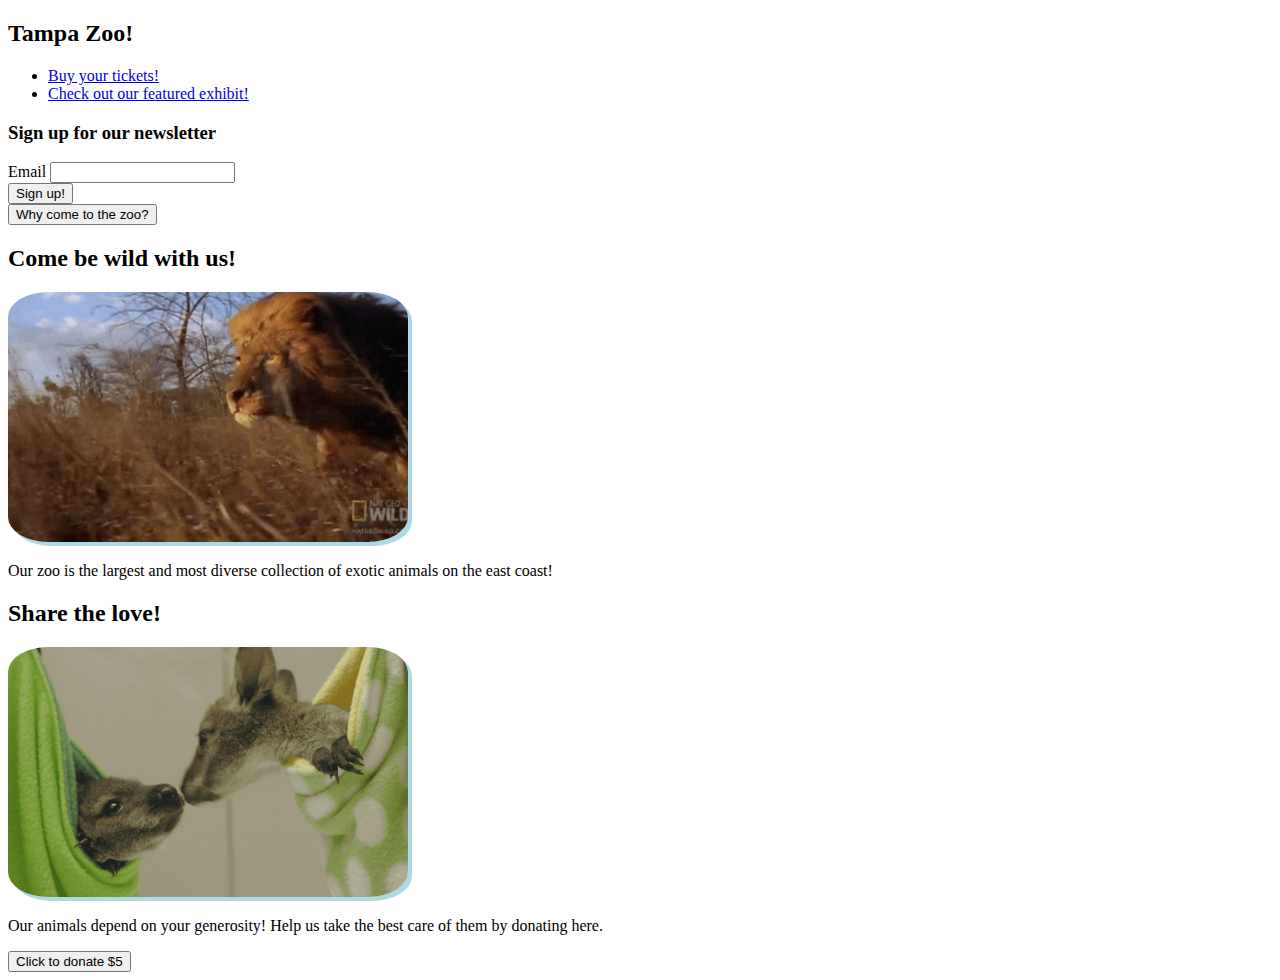
==== index.html @ 377b96e8 "Rename home.html to index.html" ====
<!DOCTYPE html>
<html lang="en">

<head>
    <meta charset="UTF-8">
    <title>Home Page</title>
    <link rel="stylesheet" type="text/css" href="../Styles/main.css">
</head>

<body>
    <script src="./main.js"></script>

    <header class="h-header" style="background-image: url('../Images/tall.gif');
    background-repeat: no-repeat;background-attachment: fixed;
    background-size: cover;">
        <h2>Tampa Zoo!</h2>
    </header>
    <div class="h-container">
        <div class="h-nav">
            <nav>
                <ul>
                    <li><a href="ticket.html">Buy your tickets!</a></li>
                    <li><a href="featured.html">Check out our featured exhibit!</a></li>
                </ul>
            </nav>
            <h3>Sign up for our newsletter</h3>
            <label for="email">Email</label>
            <input name="email" type="text" pattern="[a-z0-9._%+-]+@[a-z0-9.-]+\.[a-z]{2,4}$" id="myEmail"><br>
            <input onclick="changesButton()" type="button" value="Sign up!" id="signbutton"></input>
            <div class="why"></div>
            <button onclick="facts()">Why come to the zoo?</button>
        </div>
        <div class="h-body">
            <h2>Come be wild with us! </h2>
            <img id="lionrun" src="../Images\lion.gif" style="width: 400px; height: 250px;object-fit: cover; border-radius: 10%;
                box-shadow: 4px 4px lightblue;" onmouseover="lion()" />
            <p>
                Our zoo is the largest and most diverse collection of exotic animals on the east coast!
            </p>

            <h2>Share the love!</h2>
            <img id="kiss" src="../Images\kiss.gif" style="width: 400px; height: 250px;object-fit: cover;border-radius: 10%;
                box-shadow: 4px 4px lightblue;" onmouseover="kangaroo()" />
            <p>Our animals depend on your generosity! Help us take the best care
                of them by donating here.
            </p>
            <div class="donate"></div>
            <button id="dontateButton" onclick="donate()" ;>
                Click to donate $5
            </button>
        </div>

    </div>

</body>

</html>
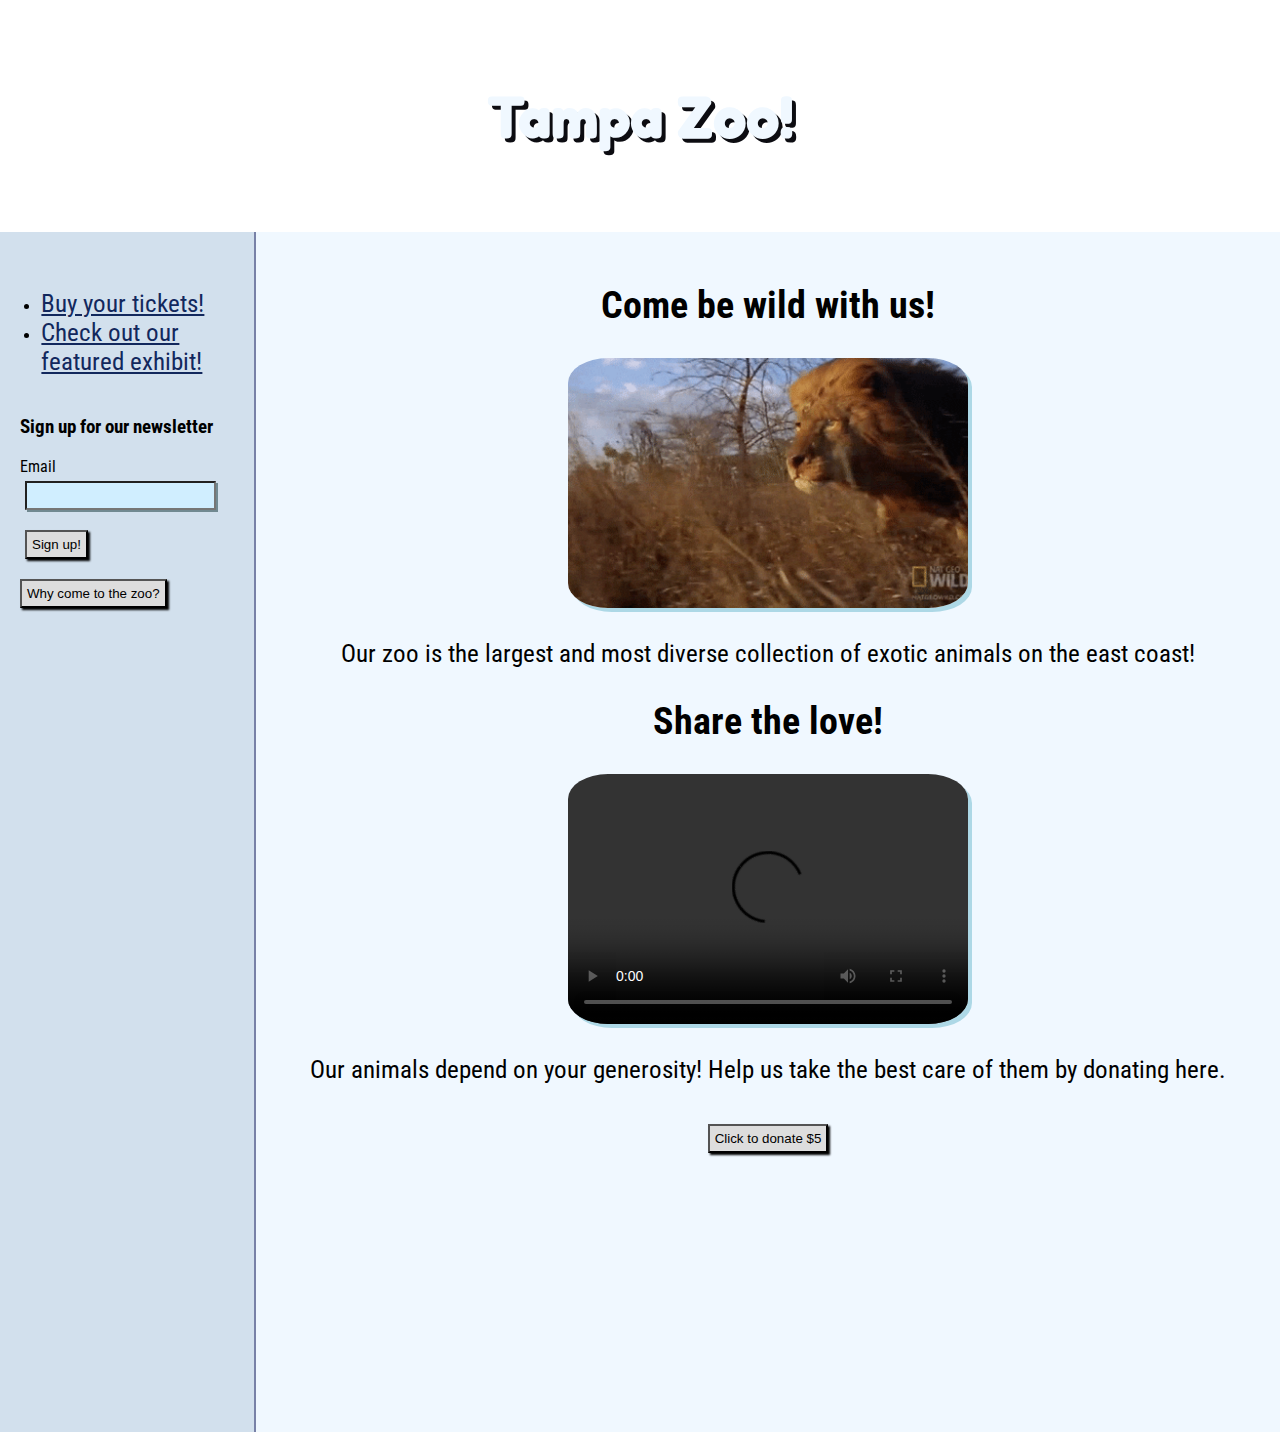
==== commit 7c5aaed1: "Add files via upload" ====
--- a/index.html
+++ b/index.html
@@ -8,7 +8,7 @@
 </head>
 
 <body>
-    <script src="./main.js"></script>
+    <script src="../Styles/main.js"></script>
 
     <header class="h-header" style="background-image: url('../Images/tall.gif');
     background-repeat: no-repeat;background-attachment: fixed;
@@ -39,8 +39,8 @@
             </p>
 
             <h2>Share the love!</h2>
-            <img id="kiss" src="../Images\kiss.gif" style="width: 400px; height: 250px;object-fit: cover;border-radius: 10%;
-                box-shadow: 4px 4px lightblue;" onmouseover="kangaroo()" />
+            <video id="kiss" src="../Images\kang.mp4" style="width: 400px; height: 250px;object-fit: cover;border-radius: 10%;
+                box-shadow: 4px 4px lightblue;" controls> </video>
             <p>Our animals depend on your generosity! Help us take the best care
                 of them by donating here.
             </p>
@@ -54,4 +54,4 @@
 
 </body>
 
-</html>
+</html>--- a/Styles/main.css
+++ b/Styles/main.css
@@ -0,0 +1,201 @@
+@import url('https://fonts.googleapis.com/css2?family=Roboto+Condensed&display=swap');
+@import url('https://fonts.googleapis.com/css2?family=Fredoka+One&display=swap');
+
+body {
+    margin: 0;
+}
+
+* {
+    box-sizing: border-box;
+}
+
+/*Featured page styling*/
+.f-header {
+    background-color: rgb(120, 129, 167);
+    font-family: 'Fredoka One', cursive;
+}
+
+.f-header a {
+    -webkit-text-fill-color: rgb(251, 252, 252);
+}
+
+.f-header a:hover {
+    background-color: #ddd;
+    -webkit-text-fill-color: black;
+}
+
+.f-header {
+    text-align: center;
+    font-size: 20px;
+    text-shadow: 2px 2px 2px rgb(79, 79, 129);
+    padding: 30px;
+    background-color: rgb(120, 129, 167);
+    font-family: 'Fredoka One', cursive;
+}
+
+.f-column {
+    float: left;
+    width: 33.33%;
+    height: 850px;
+    padding: 10px;
+    text-align: center;
+    border: dashed 1px rgb(120, 129, 167);
+    font-family: 'Roboto Condensed', sans-serif;
+}
+
+#exhibitPick {
+    text-align: center;
+    align-items: center;
+}
+
+label {
+    display: block;
+    margin-top: 1em;
+}
+
+.f-row img {
+    border-radius: 50%;
+    box-shadow: 4px 4px lightblue;
+}
+
+.footer {
+    background-color: rgb(120, 129, 167);
+    padding: 10px;
+    text-align: center;
+}
+
+/*Ticket page styling*/
+.topnav {
+    font-size: 30px;
+    background-color: rgb(120, 129, 167);
+    -webkit-text-fill-color: rgb(251, 252, 252);
+    font-family: 'Fredoka One', cursive;
+}
+
+.topnav a:hover {
+    background-color: #ddd;
+    -webkit-text-fill-color: black;
+}
+
+.t-column {
+    float: left;
+    width: 50%;
+    text-align: center;
+    align-self: center;
+    font-family: 'Roboto Condensed', sans-serif;
+}
+
+.t-content {
+    font-size: 20px;
+    text-shadow: 2px 1px 1px rgb(228, 216, 245);
+    background-color: aliceblue;
+    padding: 50px;
+}
+
+table {
+    margin-left: auto;
+    margin-right: auto;
+    width: 100%;
+    box-shadow: 4px 4px 2px lightblue;
+}
+
+td,
+th {
+    border: 1px solid rgb(120, 129, 167);
+    text-align: left;
+    padding: 40px;
+}
+
+th {
+    background-color: rgb(120, 129, 167);
+}
+
+tr:nth-child(even) {
+    background-color: rgb(225, 235, 244);
+}
+
+#buybutton {
+    background-color: #ddd;
+    padding: 15px;
+    margin-top: 25px;
+    box-shadow: 2px 2px 2px;
+}
+
+select {
+    padding: 15px;
+    margin: 10px;
+    box-shadow: 2px 2px 2px;
+}
+
+/*Home page styling*/
+.h-header {
+    padding: 30px;
+    -webkit-text-fill-color: aliceblue;
+    text-align: center;
+    font-size: 40px;
+    text-shadow: 4px 4px rgb(12, 12, 17);
+    font-family: 'Fredoka One', cursive;
+}
+
+.h-container {
+    height: 1200px;
+}
+
+.h-nav {
+    float: left;
+    width: 20%;
+    height: 100%;
+    border-right: 2px solid rgb(120, 129, 167);
+    background-color: rgb(210, 224, 237);
+    padding: 20px;
+    font-family: 'Roboto Condensed', sans-serif;
+}
+
+.h-nav ul {
+    padding: 10%;
+}
+
+.h-nav a:hover {
+    background-color: #ffffff;
+    -webkit-text-fill-color: black;
+}
+
+.h-nav a {
+    font-size: 25px;
+    -webkit-text-fill-color: rgb(18, 40, 93);
+}
+
+.h-nav input {
+    box-shadow: 2px 2px rgb(113, 137, 145);
+    padding: 5px;
+    margin: 5px;
+}
+
+.h-body {
+    font-size: 25px;
+    float: left;
+    padding: 20px;
+    width: 80%;
+    height: 100%;
+    text-align: center;
+    background-color: aliceblue;
+    font-family: 'Roboto Condensed', sans-serif;
+}
+
+input:valid {
+    background-color: rgb(208, 238, 255);
+}
+
+input:invalid {
+    background-color: lightpink;
+}
+
+/*Extra button Styling*/
+#signbutton,
+#votebutton,
+button {
+    background-color: #ddd;
+    padding: 5px;
+    margin-top: 15px;
+    box-shadow: 2px 2px 2px;
+}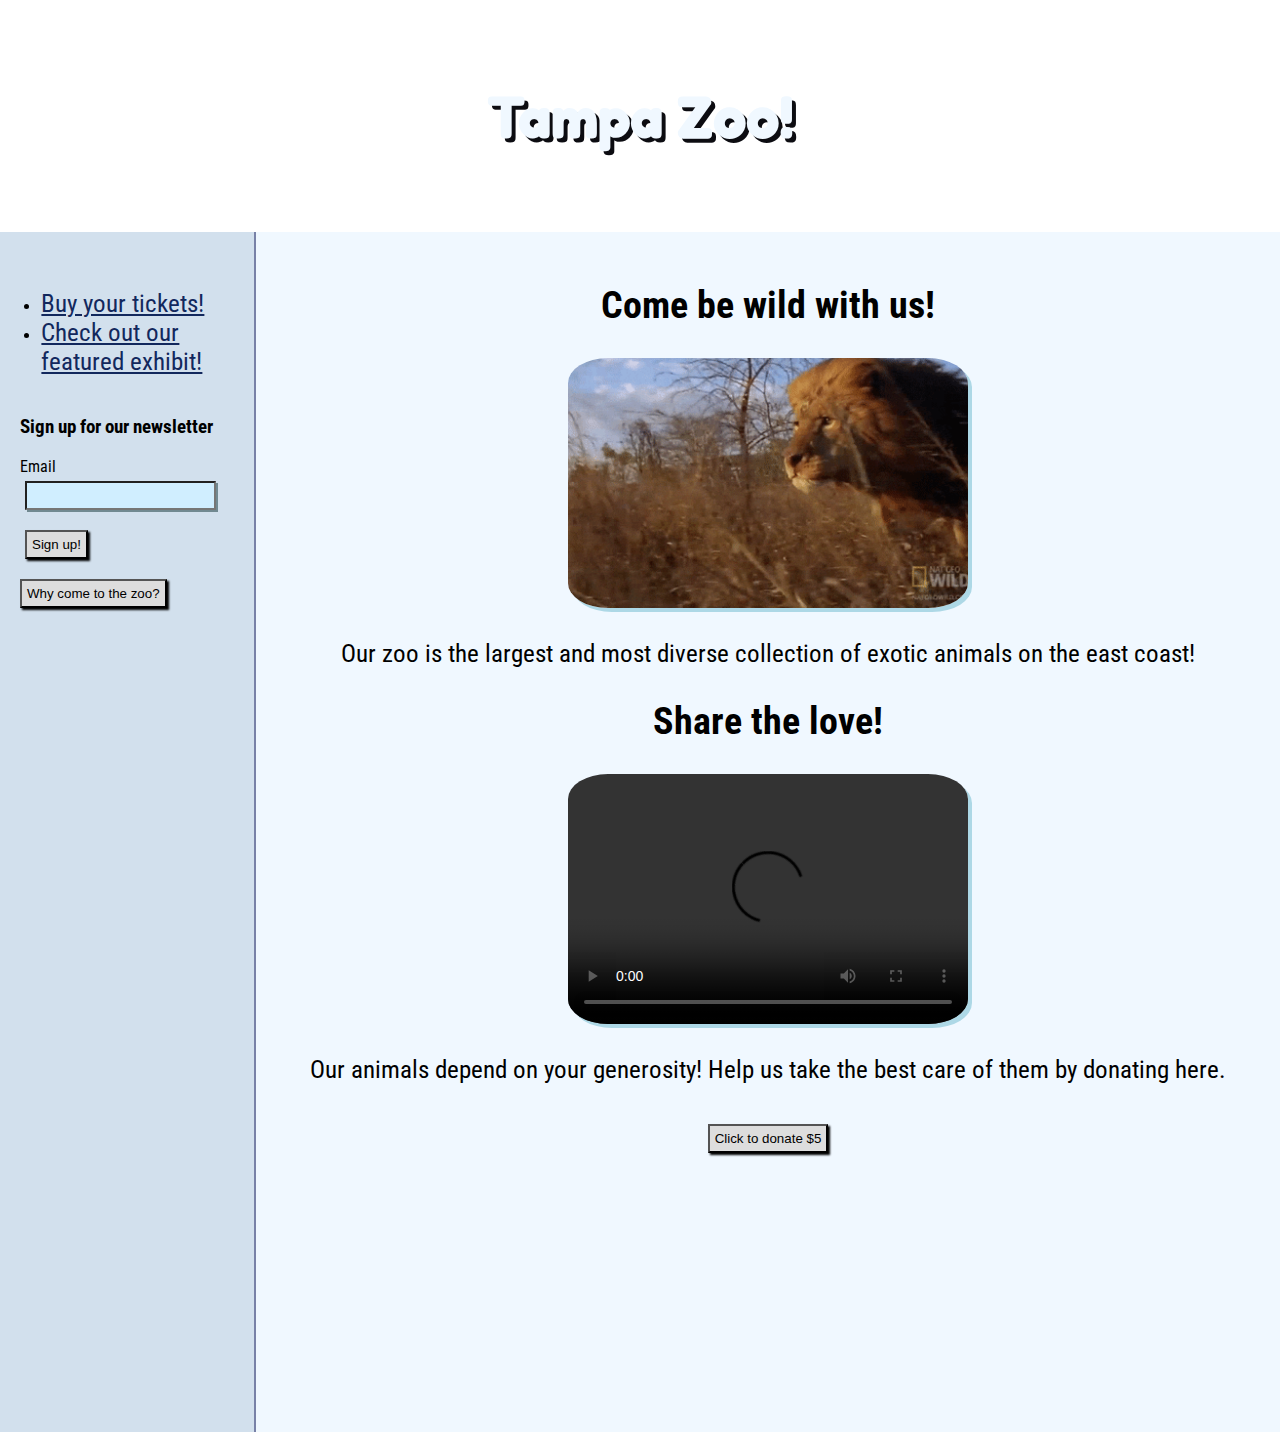
==== commit 66d44ec9: "Update index.html" ====
--- a/index.html
+++ b/index.html
@@ -4,11 +4,11 @@
 <head>
     <meta charset="UTF-8">
     <title>Home Page</title>
-    <link rel="stylesheet" type="text/css" href="../Styles/main.css">
+    <link rel="stylesheet" type="text/css" href="main.css">
 </head>
 
 <body>
-    <script src="../Styles/main.js"></script>
+    <script src="main.js"></script>
 
     <header class="h-header" style="background-image: url('../Images/tall.gif');
     background-repeat: no-repeat;background-attachment: fixed;
@@ -54,4 +54,4 @@
 
 </body>
 
-</html>+</html>
--- a/main.css
+++ b/main.css
@@ -0,0 +1,201 @@
+@import url('https://fonts.googleapis.com/css2?family=Roboto+Condensed&display=swap');
+@import url('https://fonts.googleapis.com/css2?family=Fredoka+One&display=swap');
+
+body {
+    margin: 0;
+}
+
+* {
+    box-sizing: border-box;
+}
+
+/*Featured page styling*/
+.f-header {
+    background-color: rgb(120, 129, 167);
+    font-family: 'Fredoka One', cursive;
+}
+
+.f-header a {
+    -webkit-text-fill-color: rgb(251, 252, 252);
+}
+
+.f-header a:hover {
+    background-color: #ddd;
+    -webkit-text-fill-color: black;
+}
+
+.f-header {
+    text-align: center;
+    font-size: 20px;
+    text-shadow: 2px 2px 2px rgb(79, 79, 129);
+    padding: 30px;
+    background-color: rgb(120, 129, 167);
+    font-family: 'Fredoka One', cursive;
+}
+
+.f-column {
+    float: left;
+    width: 33.33%;
+    height: 850px;
+    padding: 10px;
+    text-align: center;
+    border: dashed 1px rgb(120, 129, 167);
+    font-family: 'Roboto Condensed', sans-serif;
+}
+
+#exhibitPick {
+    text-align: center;
+    align-items: center;
+}
+
+label {
+    display: block;
+    margin-top: 1em;
+}
+
+.f-row img {
+    border-radius: 50%;
+    box-shadow: 4px 4px lightblue;
+}
+
+.footer {
+    background-color: rgb(120, 129, 167);
+    padding: 10px;
+    text-align: center;
+}
+
+/*Ticket page styling*/
+.topnav {
+    font-size: 30px;
+    background-color: rgb(120, 129, 167);
+    -webkit-text-fill-color: rgb(251, 252, 252);
+    font-family: 'Fredoka One', cursive;
+}
+
+.topnav a:hover {
+    background-color: #ddd;
+    -webkit-text-fill-color: black;
+}
+
+.t-column {
+    float: left;
+    width: 50%;
+    text-align: center;
+    align-self: center;
+    font-family: 'Roboto Condensed', sans-serif;
+}
+
+.t-content {
+    font-size: 20px;
+    text-shadow: 2px 1px 1px rgb(228, 216, 245);
+    background-color: aliceblue;
+    padding: 50px;
+}
+
+table {
+    margin-left: auto;
+    margin-right: auto;
+    width: 100%;
+    box-shadow: 4px 4px 2px lightblue;
+}
+
+td,
+th {
+    border: 1px solid rgb(120, 129, 167);
+    text-align: left;
+    padding: 40px;
+}
+
+th {
+    background-color: rgb(120, 129, 167);
+}
+
+tr:nth-child(even) {
+    background-color: rgb(225, 235, 244);
+}
+
+#buybutton {
+    background-color: #ddd;
+    padding: 15px;
+    margin-top: 25px;
+    box-shadow: 2px 2px 2px;
+}
+
+select {
+    padding: 15px;
+    margin: 10px;
+    box-shadow: 2px 2px 2px;
+}
+
+/*Home page styling*/
+.h-header {
+    padding: 30px;
+    -webkit-text-fill-color: aliceblue;
+    text-align: center;
+    font-size: 40px;
+    text-shadow: 4px 4px rgb(12, 12, 17);
+    font-family: 'Fredoka One', cursive;
+}
+
+.h-container {
+    height: 1200px;
+}
+
+.h-nav {
+    float: left;
+    width: 20%;
+    height: 100%;
+    border-right: 2px solid rgb(120, 129, 167);
+    background-color: rgb(210, 224, 237);
+    padding: 20px;
+    font-family: 'Roboto Condensed', sans-serif;
+}
+
+.h-nav ul {
+    padding: 10%;
+}
+
+.h-nav a:hover {
+    background-color: #ffffff;
+    -webkit-text-fill-color: black;
+}
+
+.h-nav a {
+    font-size: 25px;
+    -webkit-text-fill-color: rgb(18, 40, 93);
+}
+
+.h-nav input {
+    box-shadow: 2px 2px rgb(113, 137, 145);
+    padding: 5px;
+    margin: 5px;
+}
+
+.h-body {
+    font-size: 25px;
+    float: left;
+    padding: 20px;
+    width: 80%;
+    height: 100%;
+    text-align: center;
+    background-color: aliceblue;
+    font-family: 'Roboto Condensed', sans-serif;
+}
+
+input:valid {
+    background-color: rgb(208, 238, 255);
+}
+
+input:invalid {
+    background-color: lightpink;
+}
+
+/*Extra button Styling*/
+#signbutton,
+#votebutton,
+button {
+    background-color: #ddd;
+    padding: 5px;
+    margin-top: 15px;
+    box-shadow: 2px 2px 2px;
+}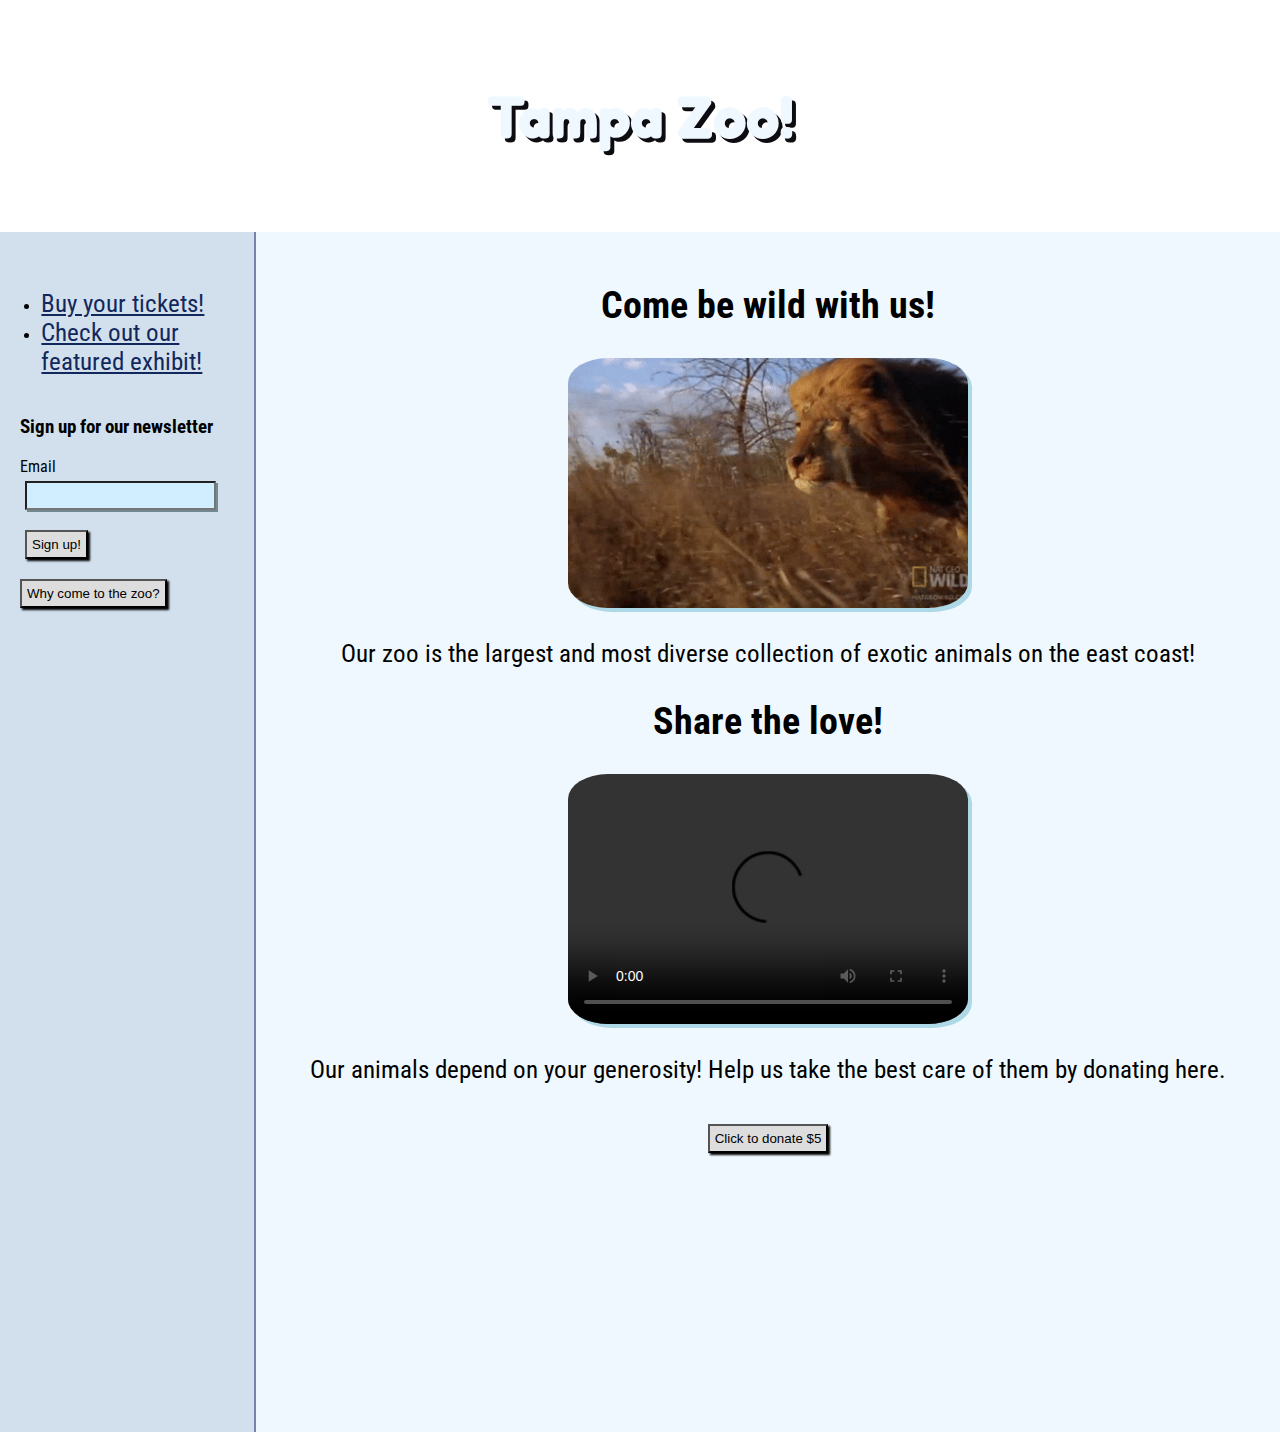
==== commit ade4f97e: "Update index.html" ====
--- a/index.html
+++ b/index.html
@@ -10,7 +10,7 @@
 <body>
     <script src="main.js"></script>
 
-    <header class="h-header" style="background-image: url('../Images/tall.gif');
+    <header class="h-header" style="background-image: url('Images/tall.gif');
     background-repeat: no-repeat;background-attachment: fixed;
     background-size: cover;">
         <h2>Tampa Zoo!</h2>
@@ -32,14 +32,14 @@
         </div>
         <div class="h-body">
             <h2>Come be wild with us! </h2>
-            <img id="lionrun" src="../Images\lion.gif" style="width: 400px; height: 250px;object-fit: cover; border-radius: 10%;
+            <img id="lionrun" src="Images\lion.gif" style="width: 400px; height: 250px;object-fit: cover; border-radius: 10%;
                 box-shadow: 4px 4px lightblue;" onmouseover="lion()" />
             <p>
                 Our zoo is the largest and most diverse collection of exotic animals on the east coast!
             </p>
 
             <h2>Share the love!</h2>
-            <video id="kiss" src="../Images\kang.mp4" style="width: 400px; height: 250px;object-fit: cover;border-radius: 10%;
+            <video id="kiss" src="Images\kang.mp4" style="width: 400px; height: 250px;object-fit: cover;border-radius: 10%;
                 box-shadow: 4px 4px lightblue;" controls> </video>
             <p>Our animals depend on your generosity! Help us take the best care
                 of them by donating here.
